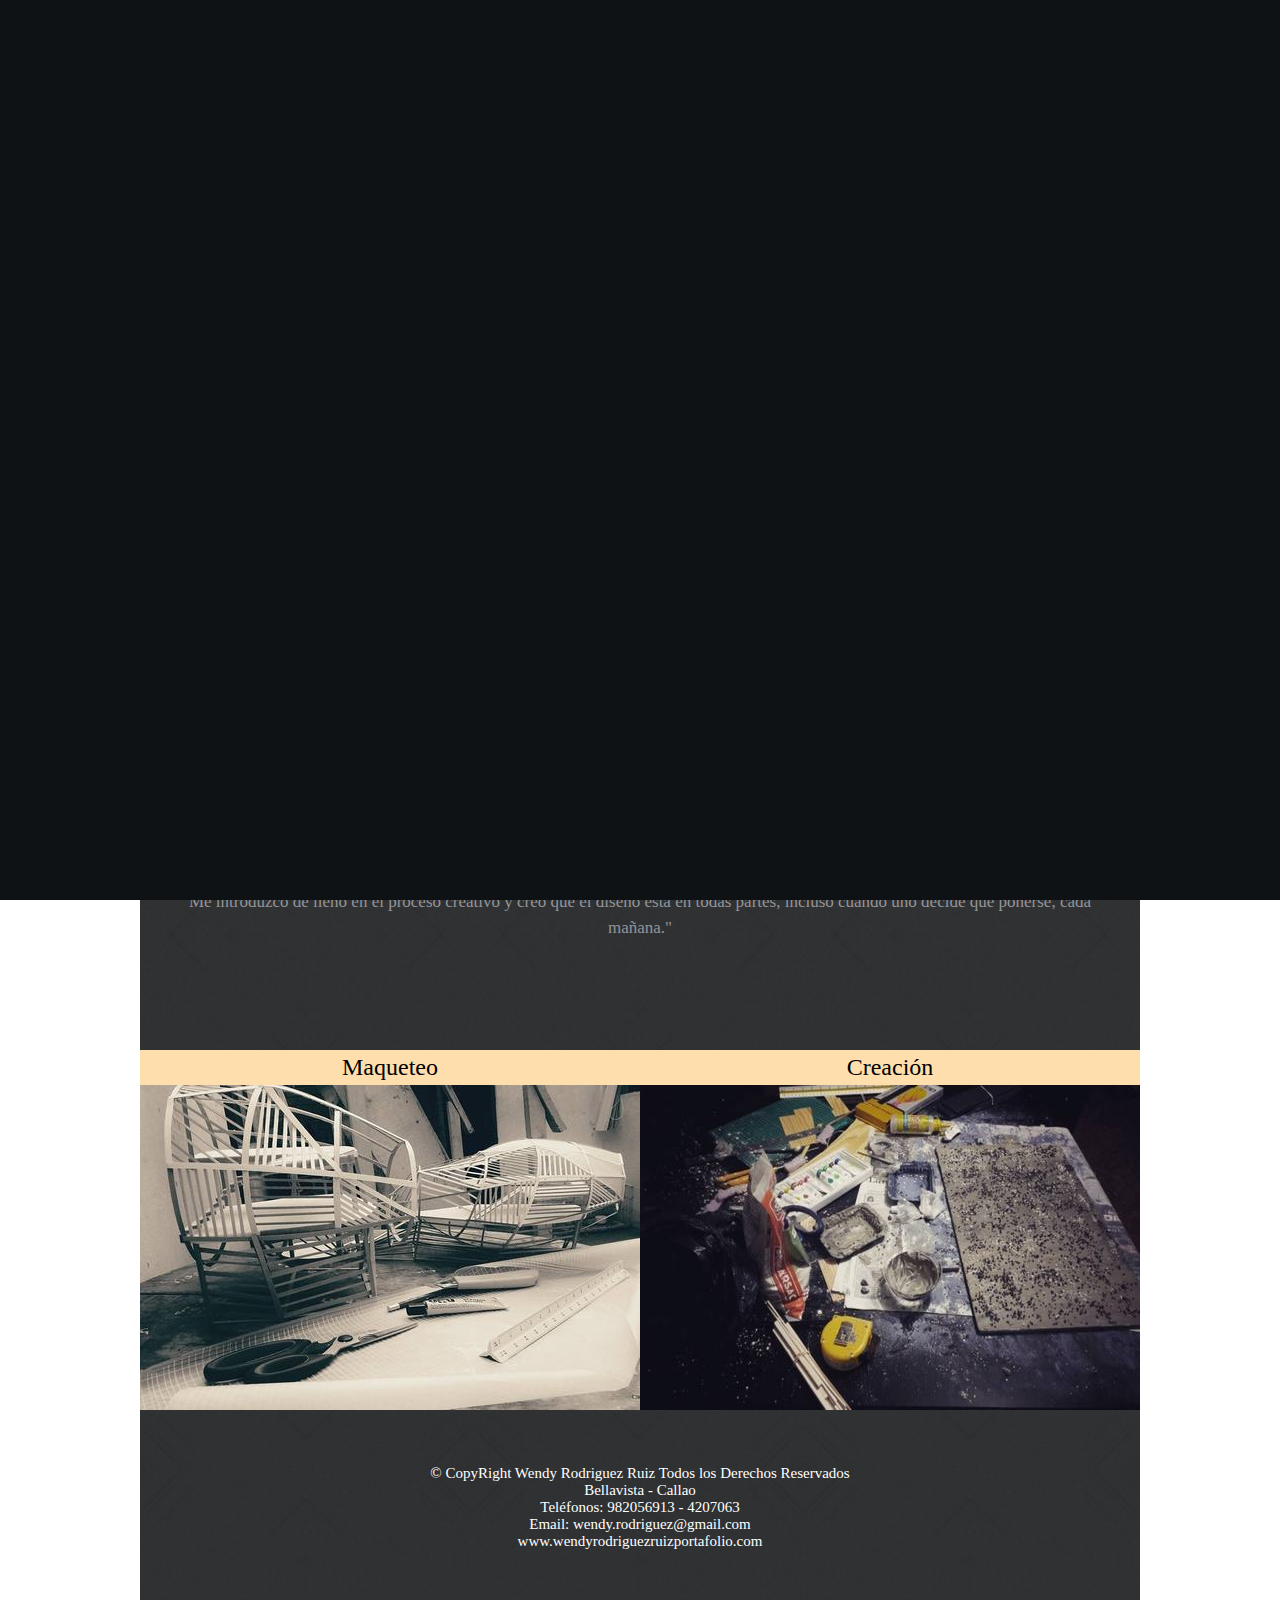
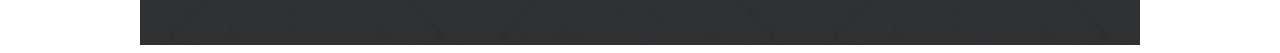
==== index.html @ 234aeab0 "vamos que podemos con la carga de la web" ====
<!DOCTYPE html>
<html>
<head>
	<title>Portafolio Wendy Rodríguez</title> <!-- Posicionamiento 1 -->
	<meta charset="utf-8"> <!-- Visionado correcto de la pagina -->
	<link rel="stylesheet" type="text/css" href="css/style.css"> <!-- Conexión con style.css -->
	<link rel="icon" href="images/jpg/design.ico" type="image/x-icon">
	<link rel="shortcut icon" href="images/jpg/design.ico" type="image/x-icon">

	<meta name="keyword" content="Wendy Rodríguez Ruiz Perú, Portafolio Wendy Rodríguez, Arquitectura de interiores Perú">
	<meta name="description" content="">
	<meta name=viewport content="width=device-width, initial-scale=1">  <!-- Optimización movil -->

	<!--+++++++++++++++++++ MENU HORIZONTAL ++++++++++++++-->
	<link rel="stylesheet" type="text/css" href="css/menu_style.css">
	<script type="text/javascript" src="js/jquery-latest.min.js"></script>
	<script type="text/javascript" src="js/script.js"></script>
	<!--+++++++++++++++++++ MENU HORIZONTAL ++++++++++++++-->

	<!-- BOTON ARRIBA HEAD--> <!--Siempre pegar antes de las anclas deslizantes / Esto genera el efecto-->
    <!--Su hoja de estilos es arriba.css-->
        <link rel="stylesheet" href="css/arriba.css">
        <!-- <script src="js/jquery-latest.min.js"></script> -->
        <script src="js/arriba.js"></script>
	<!-- BOTON ARRIBA HEAD-->

</head>


<body class= "class-body">

	 <div id="preloader"> 
        <div id="loader"></div>
   </div> 



	 <!-- BOTON ARRIBA BODY--><!--Esto crea el boton que veo-->
	<span class="ir-arriba icon-arrow-up2"><img src="images/png/up_arrow2.png"></span>
	<!-- BOTON ARRIBA BODY-->

	<header>
		
		<section id="logo">
			<img src="images/png/logo.png">
		</section>

	</header>

	<!-- +++++++++++++++++MENU HORIZONTAL +++++++++++++++-->
	<nav id="horizon-menu">

		<nav id="cssmenu">
			
			<ul>
				
				<li><a href="index.html">Home </a></li>
				<li><a href="#title">About me</a> <!-- Class has-sub para adicionar icono submenu -->
				<li><a href="arquitectura.html">Architecture</a></li>
				<li><a href="visual.html">Visual Merchandising</a></li>
				<li><a href="#foot">Contact</a></li>
				<!-- <li><a>Links</a></li> -->
			</ul>

		</nav>

	</nav>
	<!-- +++++++++++++++++MENU HORIZONTAL +++++++++++++++-->

	<!--+++++++++++++++++++++ BANNER +++++++++++++++++++++-->
	<section id="banner">
		<img src="images/jpg/picture1.jpg">
	</section>
	<!--+++++++++++++++++++++ BANNER +++++++++++++++++++++-->

	<!--+++++++++++++++++++ WEB CONTENT ++++++++++++++++++-->
	<section id="container">
		<section id="title"> Mensaje de Bienvenida!</section>
		<section id="text_1"> "La arquitectura es un estilo de vida. <br>
		Trasciende a la capacidad de observación, a la capacidad de soñar, literalmente, con tus proyectos; como suele sucederme.
		<br>
		Me introduzco de lleno en el proceso creativo y creo que el diseño está en todas partes, incluso cuando uno decide qué ponerse, cada mañana."
		</section>
	</section>

	<section id="container_2">

		<!-- ++++++++++++++++++++++++++++LEFT +++++++++++++++++++++++++-->
		<section id="left">
			<section id="title_2">Maqueteo
				
			</section>

			<section id="maqueta_img">
				<img src="images/jpg/picture2.jpg">
			</section>
			
		</section>
		<!-- ++++++++++++++++++++++++++++LEFT +++++++++++++++++++++++++-->

	
		<!-- ++++++++++++++++++++++++++++RIGHT +++++++++++++++++++++++++-->
		<section id="right">
			<section id="title_3">Creación
				
			</section>
			
			<section id="creacion_img">
				<img src="images/jpg/picture3.jpg">
			</section>

		</section>
		<!-- ++++++++++++++++++++++++++++RIGHT +++++++++++++++++++++++++-->

	</section>

	<!--+++++++++++++++++++ WEB CONTENT ++++++++++++++++++-->

	<footer id="foot">
		
		&copy; CopyRight  Wendy Rodriguez Ruiz  Todos los Derechos Reservados <br>
		Bellavista - Callao <br>
		Teléfonos: 982056913 - 4207063 <br>
		Email: wendy.rodriguez@gmail.com <br>
		www.wendyrodriguezruizportafolio.com <br>

	</footer>

<!-- Java Script
    ================================================== -->
    <script src="js/jquery-1.11.3.min.js"></script>
    <script src="js/main.js"></script>


</body>


</html>
---- css/style.css ----
@charset "utf-8";
/* CSS Document */

body{
	/*background: #036;*/ /*url(../images/jpg/patternbg.jpg) 0 0 repeat;*/
	background-image: url(../images/jpg/Old_intheNew.jpg);
	background-position: center;
	background-size: 100%;
	background-attachment: fixed;
}


/* ===================================================================
 * # preloader 
 * ------------------------------------------------------------------- */
#preloader {
  position: fixed;
  top: 0;
  left: 0;
  right: 0;
  bottom: 0;
  background: #0F1215;
  z-index: 9999999;
  height: 100%;
  width: 100%;
}

.no-js #preloader,
.oldie #preloader {
  display: none;
}

#loader {
  position: absolute;
  top: 50%;
  left: 50%;
  width: 50px;
  height: 50px;
  margin-left: -25px;
  margin-top: -25px;
  /*background-color: #fdc501;*/
  background-color: #F5F5F5;
  -webkit-animation: sk-rotateplane 1.2s infinite ease-in-out;
  animation: sk-rotateplane 1.2s infinite ease-in-out;
}

@-webkit-keyframes sk-rotateplane {
  0% {
    -webkit-transform: perspective(120px);
  }

  50% {
    -webkit-transform: perspective(120px) rotateY(180deg);
  }

  100% {
    -webkit-transform: perspective(120px) rotateY(180deg) rotateX(180deg);
  }

}

@keyframes sk-rotateplane {
  0% {
    -webkit-transform: perspective(120px) rotateX(0deg) rotateY(0deg);
    transform: perspective(120px) rotateX(0deg) rotateY(0deg);
  }

  50% {
    -webkit-transform: perspective(120px) rotateX(-180.1deg) rotateY(0deg);
    transform: perspective(120px) rotateX(-180.1deg) rotateY(0deg);
  }

  100% {
    -webkit-transform: perspective(120px) rotateX(-180deg) rotateY(-179.9deg);
    transform: perspective(120px) rotateX(-180deg) rotateY(-179.9deg);
  }

}
/* ------------------------------------------------------------------- */
/* ------------------------------------------------------------------- */



header{
	background: #2f3133 url(../images/jpg/patternbg.jpg) 0 0 repeat;
	max-width: 1000px;
	min-height: 175px;
	margin: 0 auto; /*corresponde margen externo y el atributo auto centra el bloque*/
}

#horizon-menu{
	background: #545658;
	max-width: 1000px;
	/*min-height: 77.600px;*/ /*Para que tome el tamaño del menu insertado*/
	margin: 0 auto;
}

#banner{
	background: #2f3133 url(../images/jpg/patternbg.jpg) 0 0 repeat;
	max-width: 1000px;
	/*min-height: 450px;*/ /*minimo de altura del bloque, si el contenido es mayor el bloque cede*/
	/*Cuando no hay altura y hay algo adentro de la caja, ésta toma la forma de la imagen*/
	margin: 0 auto; /*corresponde margen externo y el atributo auto centra el bloque*/
	animation: 1s bannerentry 1;	
}

#banner img{
	max-width: 100%; /*Porcentaje respecto al contenedor*/
	min-height: 100%;
}

#container{
	background: #2f3133 url(../images/jpg/patternbg.jpg) 0 0 repeat;
	max-width: 1000px;
	min-height: 350px;
	margin: 0 auto; /*corresponde margen externo y el atributo auto centra el bloque*/
}


#container_2{
	/*background: #C0C0C0;*/
	background: #2f3133 url(../images/jpg/patternbg.jpg) 0 0 repeat;
	max-width: 1000px;
	min-height: 350px;
	margin: 0 auto; /*corresponde margen externo y el atributo auto centra el bloque*/
}

#container_arqui{
	background: #ffffff;
	max-width: 1000px;
	min-height: 6500px;
	margin: 0 auto; /*corresponde margen externo y el atributo auto centra el bloque*/
	/*overflow: hidden;*/
}

#container_visual{
	background: #ffffff;
	max-width: 1000px;
	min-height: 2000px;
	margin: 0 auto; /*corresponde margen externo y el atributo auto centra el bloque*/
}

/*-----------------------------------------CLASSES----------------------------------------*/
/*.class-fade-in{
	animation: 1s fadein 1;
}*/


/*.class-image{
	max-width: 100%; 
	min-height: 100%; } /*Responsive para imagen, ambos son necesarios*/

/*-----------------------------------------CLASSES----------------------------------------*/

/*-------------------------------------------KEY FRAMES--------------------------------------*/
/*La animación del body se la metemos a nivel html con la clase: class-fade-in*/

/*@keyframes fadein{
	0%{
	opacity: 0;
}
}*/

/*La animación del logo se la metemos en su etiqueta #logo*/
@keyframes logoentry{
	0%{
		opacity: 0;
		transform: translateY(-200px);
}
	30%{
		transform: rotateY(180deg);
}
}
/*La animación del banner se la metemos en su etiqueta #banner*/
@keyframes bannerentry{
	0%{
	opacity: 0;
	transform: scale(0);
}
}
/*-------------------------------------------KEY FRAMES--------------------------------------*/


/*------------------------------------PANTALLA DE ESCRITORIO----------------------------------*/
@media screen and (min-width: 1200px)
{
	.class-body{
	animation: 1s fadein 1;
	}

	#logo{
	padding: 40px 0 0 0; /*Me jode la animación, es mejor aplicar text-align*/
	animation: 2s logoentry 1;
	text-align:center;
	/*float left; sirve para que el logo flote a la izquierda y la animación se vea bien*/
	}

	#logo img{  /*Aplicar responsive siempre a nivel de la imagen*/
	max-width:100%;  /*Porcentaje respecto al contenedor*/
	min-height:100%;
	}

	#title{
	padding: 45px 0 0 0;
	text-align: center;
	color: #ffffff;
    font-family: 'Georgia', serif;
    font-size: 36px;
    line-height: 38px;
    font-weight: normal;
   	margin-bottom: 24px;   	
	}

	#text_1{
	padding: 30px 42px 10px 42px;
	text-align: center;
	letter-spacing: 0;
    color: #939598;
    font-family: 'Georgia', serif;
    font-size: 17px;
    line-height: 26px;
    font-weight: normal;
	}

	#left{
	max-width: 500px;
	min-height: 250px;
	/*background: #AFEEEE;*/ /*Color celeste*/
	background: #FFDEAD;	/*Color melón*/
	color: #000000;
	font-family: 'Georgia', serif;
	font-size: 24px;
	font-weight: normal;
	margin: 0px 0 0 0px;
	/*padding: 0 0 0 0;*/
	text-align: center;
	float: left;
    line-height: 35px;
   	}

   	#maqueta_img{
   		max-width: 500px;
		height:  250px;
   		margin: 0px 0 0 0;
   	}

  	#right{
	max-width: 500px;
	min-height: 250px;
	background: #FFDEAD;
	color: #000000;
	font-family: 'Georgia', serif;
	font-size: 24px;
	font-weight: normal;
	margin: 0px 0px 0 0;
	/*padding: 10px 0 0px 0;*/
	text-align: center;
	float: right;
    line-height: 35px;
	}

	#creacion_img{
   	max-width: 500px;
	height:  250px;
   	margin: 0px 0 0 0;
   	}

	#title_arqui{
	background: #C0C0C0;
	padding: 10px 0 5px 0;
	text-align: center;
	color: #000000;
	font-family: 'Georgia', serif;
    font-size: 20px;
   /* line-height: 38px;*/
    font-weight: normal;
   	margin-bottom: 8px;   	
	}

	#text1_arqui{
	background: #ffffff;
	padding: 5px 100px 5px 100px;
	text-align: justify;
	letter-spacing: 0;
    color: #000000;
    font-family: 'Georgia', serif;
    font-size: 15px;
    line-height: 26px;
    font-weight: normal;
	}

	#img_arqui{
		text-align: center;
	}

	#img_arqui_2{
	width: 350px;
	height: 615px;
	float: left;
	margin: 0 0 20px 135px;
	}

	#img_arqui_3{
	width: 350px;
	height: 615px;
	float: right;
	margin: 70px 90px 20px 0;
	}

	#img_arqui_4{
	width: 320px;
	height: 320px;
	float: left;
	margin: 20px 0 0 170px;
	}

	#img_arqui_5{
	width: 350px;
	height: 320px;
	float: right;
	margin: 20px 90px 0 70px;
	}

	#img_arqui_6{
	width: 350px;
	height: 320px;
	float: left;
	margin: 5px 0 10px 90px;
	}

	#img_arqui_7{
	width: 350px;
	height: 320px;
	float: right;
	margin: 5px 130px 10px 0;
	}

	#img_arqui_8{
	width: 350px;
	height: 365px;
	float: left;
	margin: 5px 0 30px 170px;
	}

	#img_arqui_9{
	width: 350px;
	height: 365px;
	float: right;
	margin: 5px 70px 30px 0;
	}

	#img_arqui_10{
	width: 350px;
	height: 320px;
	float: left;
	margin: 5px 0 10px 90px;
	}

	#img_arqui_11{
	width: 350px;
	height: 320px;
	float: right;
	margin: 5px 130px 10px 0;
	}

	#img_arqui_12{
	width: 300px;
	height: 365px;
	float: left;
	margin: 5px 0 60px 150px;
	}

	#img_arqui_13{
	width: 350px;
	height: 320px;
	float: right;
	margin: 30px 180px 80px 0;
	}

	#img_arqui_14{
	text-align: center;
	}

	#img_arqui_14 img{
	text-align: center;
	padding: 0px 0 10px 0;
	}
	
	#foot{
	background: #2f3133 url(../images/jpg/patternbg.jpg) 0 0 repeat;
	max-width: 1000px;
	min-height: 180px;
	margin: 0 auto;
	padding: 65px 0 0 0;
	text-align: center; /*Esta propiedad centra textos e imagenes*/
	letter-spacing: 0;
    color: #FFF;
	font-family: 'Georgia', serif;
	font-size: 15px;
	font-weight: normal;	
}


}
/*------------------------------------PANTALLA DE ESCRITORIO----------------------------------*/



/*------------------------------------PANTALLA DE SMARTPHONE----------------------------------*/
@media screen and (max-width: 1200px)
{

	.class-body{
	margin: 0;
	/*animation: 1s fadein 1;*/
	}

	#logo{
	padding: 55px 0 0 0; /*Me jode la animación, es mejor aplicar text-align*/
	animation: 2s logoentry 1;
	text-align:center;
	/*float left; sirve para que el logo flote a la izquierda y la animación se vea bien*/
	}

	#logo img{  /*Aplicar responsive siempre a nivel de la imagen*/
	max-width: 100%;  /*Porcentaje respecto al contenedor*/
	min-height:100%;
	}

	#title{
	padding: 45px 0 0 0;
	text-align: center;
	color: #ffffff;
    font-family: 'Georgia', serif;
    font-size: 26px;
    line-height: 38px;
    font-weight: normal;
   	margin-bottom: 24px;   	 	
 	}

	#text_1{
	padding: 20px 42px 42px 42px;
	text-align: center;
	letter-spacing: 0;
    color: #939598;
    font-family: 'Georgia', serif;
    font-size: 12px;
    line-height: 26px;
    font-weight: normal;

}
 	#left{
 	max-width: 500px;
	min-height: 150px;
 	background: #FFDEAD;
	color: #000000;
	font-family: 'Georgia', serif;
	font-size: 8px;
	text-transform: uppercase;
	font-weight: normal;
	text-align: center;
	line-height: 15px;
	/*float:left;*/
	margin: 0 auto;
	zoom: 1.9;
	}

	#right{
	max-width: 500px;
	min-height: 150px;
	background: #FFDEAD;
	color: #000000;
	font-family: 'Georgia', serif;
	font-size: 8px;
	text-transform: uppercase;
	font-weight: normal;
	text-align: center;
    line-height: 15px;
    /*float: right;*/
    margin: 0 auto;
    zoom: 1.9;
	}

	
	#maqueta_img{
	background: #2f3133 url(../images/jpg/patternbg.jpg) 0 0 repeat;
	max-width: 500px;
	min-height:  150px;
	}

	#creacion_img{
	background: #2f3133 url(../images/jpg/patternbg.jpg) 0 0 repeat;
   	max-width: 500px;
	min-height:  150px;
   	}


	#maqueta_img img{
	max-width:100%; 
	min-height:100%;
	}

	
	#creacion_img img{
	max-width:100%;  
	min-height:100%;
	}

	#title_arqui{
	background: #C0C0C0;
	padding: 5px 0 0 0;
	text-align: center;
	color: #000000;
	font-family: 'Georgia', serif;
    font-size: 16px;
    /*line-height: 38px;*/
    font-weight: normal;
   	margin-bottom: 4px;   	
	}

	#text1_arqui{
	background:#ffffff;
	padding: 5px 25px 5px 25px;
	text-align: justify;
	letter-spacing: 0;
    color: #000000;
    font-family: 'Georgia', serif;
    font-size: 15px;
    line-height: 20px;
    font-weight: normal;
	}

	#img_arqui{
		text-align: center;
		padding: 0 25px 0 25px;
	}

	#img_arqui img{
	max-width:100%; 
	min-height:100%;
	}

	#img_arqui_2 {
	text-align: center;
	}

	#img_arqui_3 {
	text-align: center;
	}
	
	#img_arqui_2 img{
	max-width:65%; 
	min-height:65%;
	}

	#img_arqui_3 img{
	max-width:65%; 
	min-height:65%;
	}

	#img_arqui_4 {
	text-align: center;
	}

	#img_arqui_5 {
	text-align: center;
	}

	#img_arqui_4 img{
	max-width:100%; 
	min-height:100%;
	}

	#img_arqui_5 img{
	max-width:100%; 
	min-height:100%;
	}

	#img_arqui_6 {
	padding: 5px 0 20px 0;
	text-align: center;
	}

	#img_arqui_7 {
	padding: 0 0 5px 0;
	text-align: center;
	}

	#img_arqui_6 img{
	max-width:100%; 
	min-height:100%;
	}

	#img_arqui_7 img{
	max-width:100%; 
	min-height:100%;
	}

	#img_arqui_8 {
	text-align: center;
	padding: 0 0 20px 0;
	}

	#img_arqui_9 {
	text-align: center;
	padding: 0 0 20px 0;
	}

	#img_arqui_8 img{
	max-width:100%; 
	min-height:100%;
	}

	#img_arqui_9 img{
	max-width:100%; 
	min-height:100%;
	}

	#img_arqui_10 {
	padding: 5px 0 20px 0;
	text-align: center;
	}

	#img_arqui_11 {
	padding: 0 0 5px 0;
	text-align: center;
	}

	#img_arqui_10 img{
	max-width:75%; 
	min-height:75%;
	}

	#img_arqui_11 img{
	max-width:75%; 
	min-height:75%;
	}


	#img_arqui_12 {
	text-align: center;
	padding: 0 0 20px 0;
	}

	#img_arqui_13 {
	text-align: center;
	padding: 0 0 5px 15px;
	}

	#img_arqui_12 img{
	max-width:100%; 
	min-height:100%;
	}

	#img_arqui_13 img{
	max-width:100%; 
	min-height:100%;
	}

	#img_arqui_14 {
	text-align: center;
	/*padding: 0 0 5px 15px;*/
	}

	#img_arqui_14 img{
	max-width:90%; 
	min-height:90%;
	}

	#foot{
	background: #2f3133 url(../images/jpg/patternbg.jpg) 0 0 repeat;
	max-width: 1000px;
	min-height: 100px;
	margin: 0 auto;
	padding: 50px 0 0 0;
	text-align: center; /*Esta propiedad centra textos e imagenes*/
	letter-spacing: 0;
    color: #FFF;
	font-family: 'Georgia', serif;
	font-size: 12px;
	font-weight: normal;	
}

}
/*------------------------------------PANTALLA DE SMARTPHONE----------------------------------*/
---- css/menu_style.css ----
@import url(https://fonts.googleapis.com/css?family=Open+Sans:400,700);
#cssmenu,
#cssmenu ul,
#cssmenu ul li,
#cssmenu ul li a,
#cssmenu #menu-button {
  margin: 0;
  padding: 0 0 0 28px; /*Alinear el menu y los bloques*/
  border: 0;
  list-style: none;
  line-height: 1;
  display: block;
  position: relative;
  -webkit-box-sizing: border-box;
  -moz-box-sizing: border-box;
  box-sizing: border-box;
}
#cssmenu:after,
#cssmenu > ul:after {
  content: ".";
  display: block;
  clear: both;
  visibility: hidden;
  line-height: 0;
  height: 0;
}
#cssmenu #menu-button {
  display: none;
}


/* ------------------------------------------------CONTENEDOR DEL MENÚ-------------------------------------------*/
#cssmenu {
  z-index: 100;
  width: auto;
  font-family: 'Georgia', serif;
 /* font-family: 'Open Sans', Helvetica, sans-serif;*/
  /*AQUI SE CAMBIA EL COLOR DE FONDO*/
  /*background: #A9A9A9;*/
  background: #545658;
}
/* ------------------------------------------------CONTENEDOR DEL MENÚ-------------------------------------------*/



#cssmenu > ul {
  background: url('images/bg.png');
  box-shadow: inset 0 -3px 0 rgba(0, 0, 0, 0.05);
}
#cssmenu.align-right > ul > li {
  float: right;
}
#cssmenu > ul > li {
  float: left;
  display: inline-block;
 /* padding: 0 5px 0 0;*/
/*  margin: 0 0 0 10px;*/
  position: relative;
  zoom: 1;
  background: url(../images/png/bullet1.png) no-repeat left center; /*Inserto elemento separador*/
}
#cssmenu.align-center > ul {
  float: none;
  text-align: center;
  font-size: 0;
}
#cssmenu.align-center > ul > li {
  float: none;
}
#cssmenu.align-center ul ul {
  text-align: left;
}


/*--------------------------------------AQUI SE MODIFICA CADA ITEM DEL MENU--------------------------------------*/
#cssmenu > ul > li > a {
  padding: 18px 35px 21px 0px; /*MARGEN INTERNO*/ /*SIRVE PARA CUADRAR TODOS LOS BLOQUES DEL MENU*/
  border-right: 1px solid rgba(80, 80, 80, 0.12);

  text-decoration: none;
  text-transform: lowercase;
  color: #ffffff; 
  /*font-family: 'Georgia', serif;*/
  font-size: 22px;
  line-height: 24px;
  font-weight: 180;
  background: transparent;
  border: none; /*elimino el borde*/
  border-radius: 0;
  text-shadow: 1px 1px 2px #333639;


  letter-spacing: 1px;
  /*text-transform: uppercase;*/
  
}
/*--------------------------------------AQUI SE MODIFICA CADA ITEM DEL MENU--------------------------------------*/


/* -------------------------------------CUANDO PONEMOS EL PUNTERO ENCIMA ----------------------------------------*/
#cssmenu > ul > li:hover > a,
#cssmenu > ul > li > a:hover,
#cssmenu > ul > li.active > a {
  color: #ffcbd2; /* COLOR DE FUENTE */
  /*background: #32a9c3;*/ /* COLOR DE FONDO */
  /*background: rgba(0, 0, 0, 0.1);*/
}
/* -------------------------------------CUANDO PONEMOS EL PUNTERO ENCIMA ----------------------------------------*/






#cssmenu > ul > li.has-sub > a {
  padding-right: 45px;
}


/*---------------------------------------------CLASE HAS SUB------------------------------------------------*/
#cssmenu > ul > li.has-sub > a::after {
  content: "";
  position: absolute;
  width: 0;
  height: 0;
  border: 6px solid transparent;
  border-top-color: #036; /*AQUI SE CAMBIA EL COLOR DEL TRIANGULITO*/
  right: 17px;
  top: 22px;
}
/*---------------------------------------------CLASE HAS SUB------------------------------------------------*/


#cssmenu > ul > li.has-sub.active > a::after,
#cssmenu > ul > li.has-sub:hover > a {
  border-top-color: #ffffff;
}
#cssmenu ul ul {
  position: absolute;
  left: -9999px;
  top: 60px;
  z-index: 9999;
  padding-top: 6px;
  font-size: 13px;
  opacity: 0;
  -webkit-transition: top 0.2s ease, opacity 0.2s ease-in;
  -moz-transition: top 0.2s ease, opacity 0.2s ease-in;
  -ms-transition: top 0.2s ease, opacity 0.2s ease-in;
  -o-transition: top 0.2s ease, opacity 0.2s ease-in;
  transition: top 0.2s ease, opacity 0.2s ease-in;
}
#cssmenu.align-right ul ul {
  text-align: right;
}
#cssmenu > ul > li > ul::after {
  content: "";
  position: absolute;
  width: 0;
  height: 0;
  border: 5px solid transparent;
  border-bottom-color: #ffffff;
  top: -4px;
  left: 20px;
}
#cssmenu.align-right > ul > li > ul::after {
  left: auto;
  right: 20px;
}
#cssmenu ul ul ul::after {
  content: "";
  position: absolute;
  width: 0;
  height: 0;
  border: 5px solid transparent;
  border-right-color: #ffffff;
  top: 11px;
  left: -4px;
}
#cssmenu.align-right ul ul ul::after {
  border-right-color: transparent;
  border-left-color: #ffffff;
  left: auto;
  right: -4px;
}
#cssmenu > ul > li > ul {
  top: 120px;
}
#cssmenu > ul > li:hover > ul {
  top: 52px;
  left: 0;
  opacity: 1;
}
#cssmenu.align-right > ul > li:hover > ul {
  left: auto;
  right: 0;
}
#cssmenu ul ul ul {
  padding-top: 0;
  padding-left: 6px;
}
#cssmenu.align-right ul ul ul {
  padding-right: 6px;
}
#cssmenu ul ul > li:hover > ul {
  left: 180px;
  top: 0;
  opacity: 1;
}
#cssmenu.align-right ul ul > li:hover > ul {
  left: auto;
  right: 100%;
  opacity: 1;
}




/*----------------------------AQUI SE CAMBIA DEL COLOR DE FONDO DEL DESPLEGABLE--------------------------*/
#cssmenu ul ul li a {
  text-decoration: none;
  font-weight: 400;
  padding: 11px 25px;
  width: 180px;
  color: #036; /* COLOR DE FUENTE */
  /* COLOR DE FONDO */
/* Permalink - use to edit and share this gradient: http://colorzilla.com/gradient-editor/#6db3f2+0,54a3ee+50,3690f0+51,1e69de+100;Blue+Gloss+%233 */
background: rgb(109,179,242); /* Old browsers */
background: -moz-linear-gradient(top, rgba(109,179,242,1) 0%, rgba(84,163,238,1) 50%, rgba(54,144,240,1) 51%, rgba(30,105,222,1) 100%); /* FF3.6-15 */
background: -webkit-linear-gradient(top, rgba(109,179,242,1) 0%,rgba(84,163,238,1) 50%,rgba(54,144,240,1) 51%,rgba(30,105,222,1) 100%); /* Chrome10-25,Safari5.1-6 */
background: linear-gradient(to bottom, rgba(109,179,242,1) 0%,rgba(84,163,238,1) 50%,rgba(54,144,240,1) 51%,rgba(30,105,222,1) 100%); /* W3C, IE10+, FF16+, Chrome26+, Opera12+, Safari7+ */
filter: progid:DXImageTransform.Microsoft.gradient( startColorstr='#6db3f2', endColorstr='#1e69de',GradientType=0 ); /* IE6-9 */

  box-shadow: 0 2px 2px rgba(0, 0, 0, 0.1), 1px 1px 1px rgba(0, 0, 0, 0.1), -1px 1px 1px rgba(0, 0, 0, 0.1);
}
/*----------------------------AQUI SE CAMBIA DEL COLOR DE FONDO DEL DESPLEGABLE--------------------------*/


/*-----------------------CUANDO PONEMOS EL PUNTERO ENCIMA DEL DESPLEGABLE---------------------------*/
#cssmenu ul ul li:hover > a,
#cssmenu ul ul li.active > a {
  color: #FFF; /*AZUL*/ /*COLOR DE FUENTE*/
}
/*-----------------------CUANDO PONEMOS EL PUNTERO ENCIMA DEL DESPLEGABLE---------------------------*/


#cssmenu ul ul li:first-child > a {
  border-top-left-radius: 3px;
  border-top-right-radius: 3px;
}
#cssmenu ul ul li:last-child > a {
  border-bottom-left-radius: 3px;
  border-bottom-right-radius: 3px;
}
#cssmenu > ul > li > ul::after {
  position: absolute;
  display: block;
}
#cssmenu ul ul li.has-sub > a::after {
  content: "";
  position: absolute;
  width: 0;
  height: 0;
  border: 4px solid transparent;
  border-left-color: #777777;
  right: 17px;
  top: 14px;
}
#cssmenu.align-right ul ul li.has-sub > a::after {
  border-left-color: transparent;
  border-right-color: #777777;
  right: auto;
  left: 17px;
}
#cssmenu ul ul li.has-sub.active > a::after,
#cssmenu ul ul li.has-sub:hover > a::after {
  border-left-color: #333333;
}
#cssmenu.align-right ul ul li.has-sub.active > a::after,
#cssmenu.align-right ul ul li.has-sub:hover > a::after {
  border-right-color: #333333;
  border-left-color: transparent;
}
@media all and (max-width: 800px), only screen and (-webkit-min-device-pixel-ratio: 2) and (max-width: 1024px), only screen and (min--moz-device-pixel-ratio: 2) and (max-width: 1024px), only screen and (-o-min-device-pixel-ratio: 2/1) and (max-width: 1024px), only screen and (min-device-pixel-ratio: 2) and (max-width: 1024px), only screen and (min-resolution: 192dpi) and (max-width: 1024px), only screen and (min-resolution: 2dppx) and (max-width: 1024px) {
 
 
/* CONTENEDOR DE MENU PARA CELULARES */ 
  #cssmenu {
    /*background: #000080;*/ /*Fondo Azul*/
    background: #545658;
  }
/* CONTENEDOR DE MENU PARA CELULARES */ 
  
  #cssmenu > ul {
    display: none;
  }
  #cssmenu > ul.open {
    display: block;
    border-top: 1px solid rgba(0, 0, 0, 0.1);
  }
  #cssmenu.align-right > ul {
    float: none;
  }
  #cssmenu.align-center > ul {
    text-align: left;
  }
  #cssmenu > ul > li,
  #cssmenu.align-right > ul > li {
    float: none;
    display: block;
  }
  #cssmenu > ul > li > a {
    padding: 18px 25px 18px 25px;
    border-right: 0;
  }
  #cssmenu > ul > li:hover > a,
  #cssmenu > ul > li.active > a {
    
  background: rgba(0, 0, 0, 0.1); /*background del fondo del menu en formato smarphone*/
  }
  
  
  
  /* ----------------AQUI SE CAMBIA EL COLOR DE TEXTO MENU--------------------- Y*/
  #cssmenu #menu-button {
    display: block;
    text-decoration: none;
    font-size: 13px;
    /*font-family: 'Georgia', serif;*/ /*Es el tipo de fuente por Default*/
    font-weight: 700;
    color: #FFFFFF;
    padding: 18px 25px 18px 25px;
    text-transform: uppercase;
    letter-spacing: 1px;
    background: url(..images/png/bg.png);
    cursor: pointer;
  }
  /* ----------------AQUI SE CAMBIA EL COLOR DE TEXTO MENU--------------------- Y*/
  
  #cssmenu ul ul,
  #cssmenu ul li:hover > ul,
  #cssmenu > ul > li > ul,
  #cssmenu ul ul ul,
  #cssmenu ul ul li:hover > ul,
  #cssmenu.align-right ul ul,
  #cssmenu.align-right ul li:hover > ul,
  #cssmenu.align-right > ul > li > ul,
  #cssmenu.align-right ul ul ul,
  #cssmenu.align-right ul ul li:hover > ul {
    left: 0;
    right: auto;
    top: auto;
    opacity: 1;
    width: 100%;
    padding: 0;
    position: relative;
    text-align: left;
  }
  #cssmenu ul ul li {
    width: 100%;
  }
  #cssmenu ul ul li a {
    width: 100%;
    box-shadow: none;
    padding-left: 35px;
  }
  #cssmenu ul ul ul li a {
    padding-left: 45px;
  }
  #cssmenu ul ul li:first-child > a,
  #cssmenu ul ul li:last-child > a {
    border-radius: 0;
  }
  
  
   /*---------------------------------------AQUI SE CAMBIAN LAS 3 RAYITAS-------------------------------- */
    #cssmenu #menu-button::after {
    display: block;
    -webkit-box-sizing: content-box;
    -moz-box-sizing: content-box;
    box-sizing: content-box;
    content: '';
    position: absolute;
    height: 3px;
    width: 22px;
    border-top: 2px solid #FFFFFF; /*RAYITA SUPERIOR*/
    border-bottom: 2px solid #FFFFFF; /*RAYITA DEL CENTRO*/
    right: 25px;
    top: 18px;
  }
  #cssmenu #menu-button::before {
    display: block;
    content: '';
    position: absolute;
    height: 3px;
    width: 22px;
    border-top: 2px solid #FFFFFF; /*RAYITA INFERIOR*/
    right: 25px;
    top: 28px;
  }
  /*----------------------------------AQUI SE CAMBIAN LAS 3 RAYITAS ---------------------------------------*/
   
  
  #cssmenu > ul > li.has-sub > a::after,
  #cssmenu ul ul li.has-sub > a::after {
    display: none;
  }
}
---- css/arriba.css ----
@charset "utf-8";
/* CSS Document */

.ir-arriba {
	display: inline-block;
	color: #fff;
	position: fixed;
	font-size: 28px;
	bottom: 20px;
	right: 20px;
	display: none;
	cursor: pointer;
	/*background-color: #21578E;
	padding-top: 12px;
	padding-right: 30px;
	padding-bottom: 12px;
	padding-left: 30px;*/
	border-radius: 50%;
}
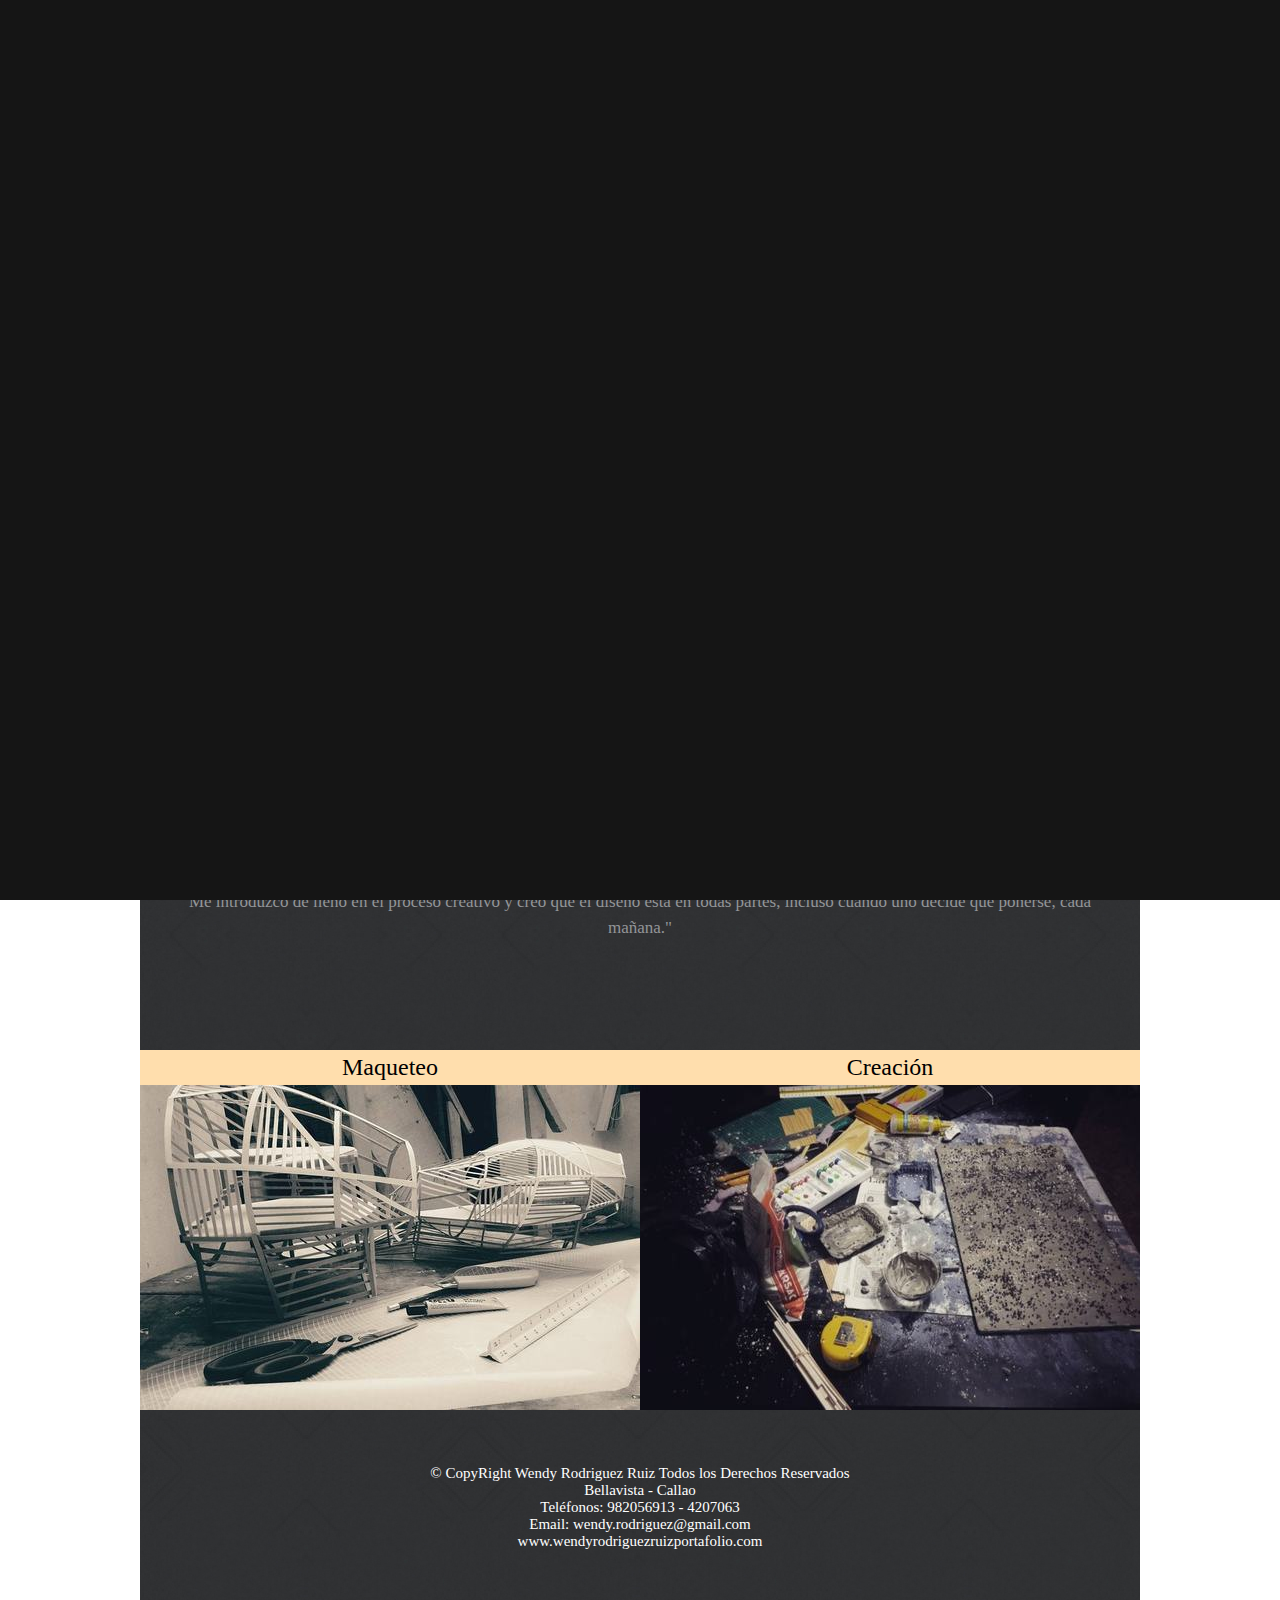
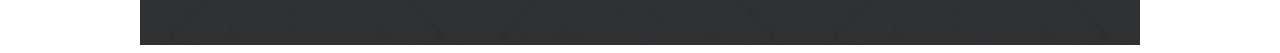
==== commit 489c628e: "Esta es la vencida" ====
--- a/index.html
+++ b/index.html
@@ -13,7 +13,7 @@
 
 	<!--+++++++++++++++++++ MENU HORIZONTAL ++++++++++++++-->
 	<link rel="stylesheet" type="text/css" href="css/menu_style.css">
-	<script type="text/javascript" src="js/jquery-latest.min.js"></script>
+	<!-- <script type="text/javascript" src="js/jquery-latest.min.js"></script> -->
 	<script type="text/javascript" src="js/script.js"></script>
 	<!--+++++++++++++++++++ MENU HORIZONTAL ++++++++++++++-->
 
@@ -128,9 +128,9 @@
 
 <!-- Java Script
     ================================================== -->
-    <script src="js/jquery-1.11.3.min.js"></script>
-    <script src="js/main.js"></script>
-
+   <script src="js/jquery-2.1.3.min.js"></script>
+   <!-- <script src="js/plugins.js"></script> -->
+   <script src="js/main.js"></script>
 
 </body>
 
--- a/css/style.css
+++ b/css/style.css
@@ -13,69 +13,65 @@
 /* ===================================================================
  * # preloader 
  * ------------------------------------------------------------------- */
+
 #preloader {
-  position: fixed;
-  top: 0;
-  left: 0;
-  right: 0;
-  bottom: 0;
-  background: #0F1215;
-  z-index: 9999999;
-  height: 100%;
-  width: 100%;
-}
-
-.no-js #preloader,
-.oldie #preloader {
-  display: none;
-}
-
+	position: fixed;
+	top: 0;
+	left: 0;
+	right: 0;
+	bottom: 0;
+	background: #151515;
+	z-index: 800;
+	height: 100%;
+	width: 100%;
+}
+.no-js #preloader, .oldie #preloader {
+	display: none;
+}
 #loader {
-  position: absolute;
-  top: 50%;
-  left: 50%;
-  width: 50px;
-  height: 50px;
-  margin-left: -25px;
-  margin-top: -25px;
-  /*background-color: #fdc501;*/
-  background-color: #F5F5F5;
-  -webkit-animation: sk-rotateplane 1.2s infinite ease-in-out;
-  animation: sk-rotateplane 1.2s infinite ease-in-out;
-}
-
-@-webkit-keyframes sk-rotateplane {
-  0% {
-    -webkit-transform: perspective(120px);
-  }
-
-  50% {
-    -webkit-transform: perspective(120px) rotateY(180deg);
-  }
-
-  100% {
-    -webkit-transform: perspective(120px) rotateY(180deg) rotateX(180deg);
-  }
-
-}
-
-@keyframes sk-rotateplane {
-  0% {
-    -webkit-transform: perspective(120px) rotateX(0deg) rotateY(0deg);
-    transform: perspective(120px) rotateX(0deg) rotateY(0deg);
-  }
-
-  50% {
-    -webkit-transform: perspective(120px) rotateX(-180.1deg) rotateY(0deg);
-    transform: perspective(120px) rotateX(-180.1deg) rotateY(0deg);
-  }
-
-  100% {
-    -webkit-transform: perspective(120px) rotateX(-180deg) rotateY(-179.9deg);
-    transform: perspective(120px) rotateX(-180deg) rotateY(-179.9deg);
-  }
-
-}
+	position: absolute;
+	left: 50%;
+	top: 50%;
+	width: 60px;
+	height: 60px;
+	margin: -30px 0 0 -30px;
+	padding: 0;
+}
+#loader:before {
+	content: "";
+	border-top: 11px solid rgba(255, 255, 255, 0.1);
+	border-right: 11px solid rgba(255, 255, 255, 0.1);
+	border-bottom: 11px solid rgba(255, 255, 255, 0.1);
+	border-left: 11px solid #F5F5F5;
+	-webkit-animation: load 1.1s infinite linear;
+	animation: load 1.1s infinite linear;
+	display: block;
+	border-radius: 50%;
+	width: 40px;
+	height: 40px;
+}
+@-webkit-keyframes load {
+	0% {
+		-webkit-transform: rotate(0deg);
+		transform: rotate(0deg);
+	}
+	100% {
+		-webkit-transform: rotate(360deg);
+		transform: rotate(360deg);
+	}
+}
+@keyframes load {
+	0% {
+		-webkit-transform: rotate(0deg);
+		transform: rotate(0deg);
+	}
+	100% {
+		-webkit-transform: rotate(360deg);
+		transform: rotate(360deg);
+	}
+}
+
+
 /* ------------------------------------------------------------------- */
 /* ------------------------------------------------------------------- */
 
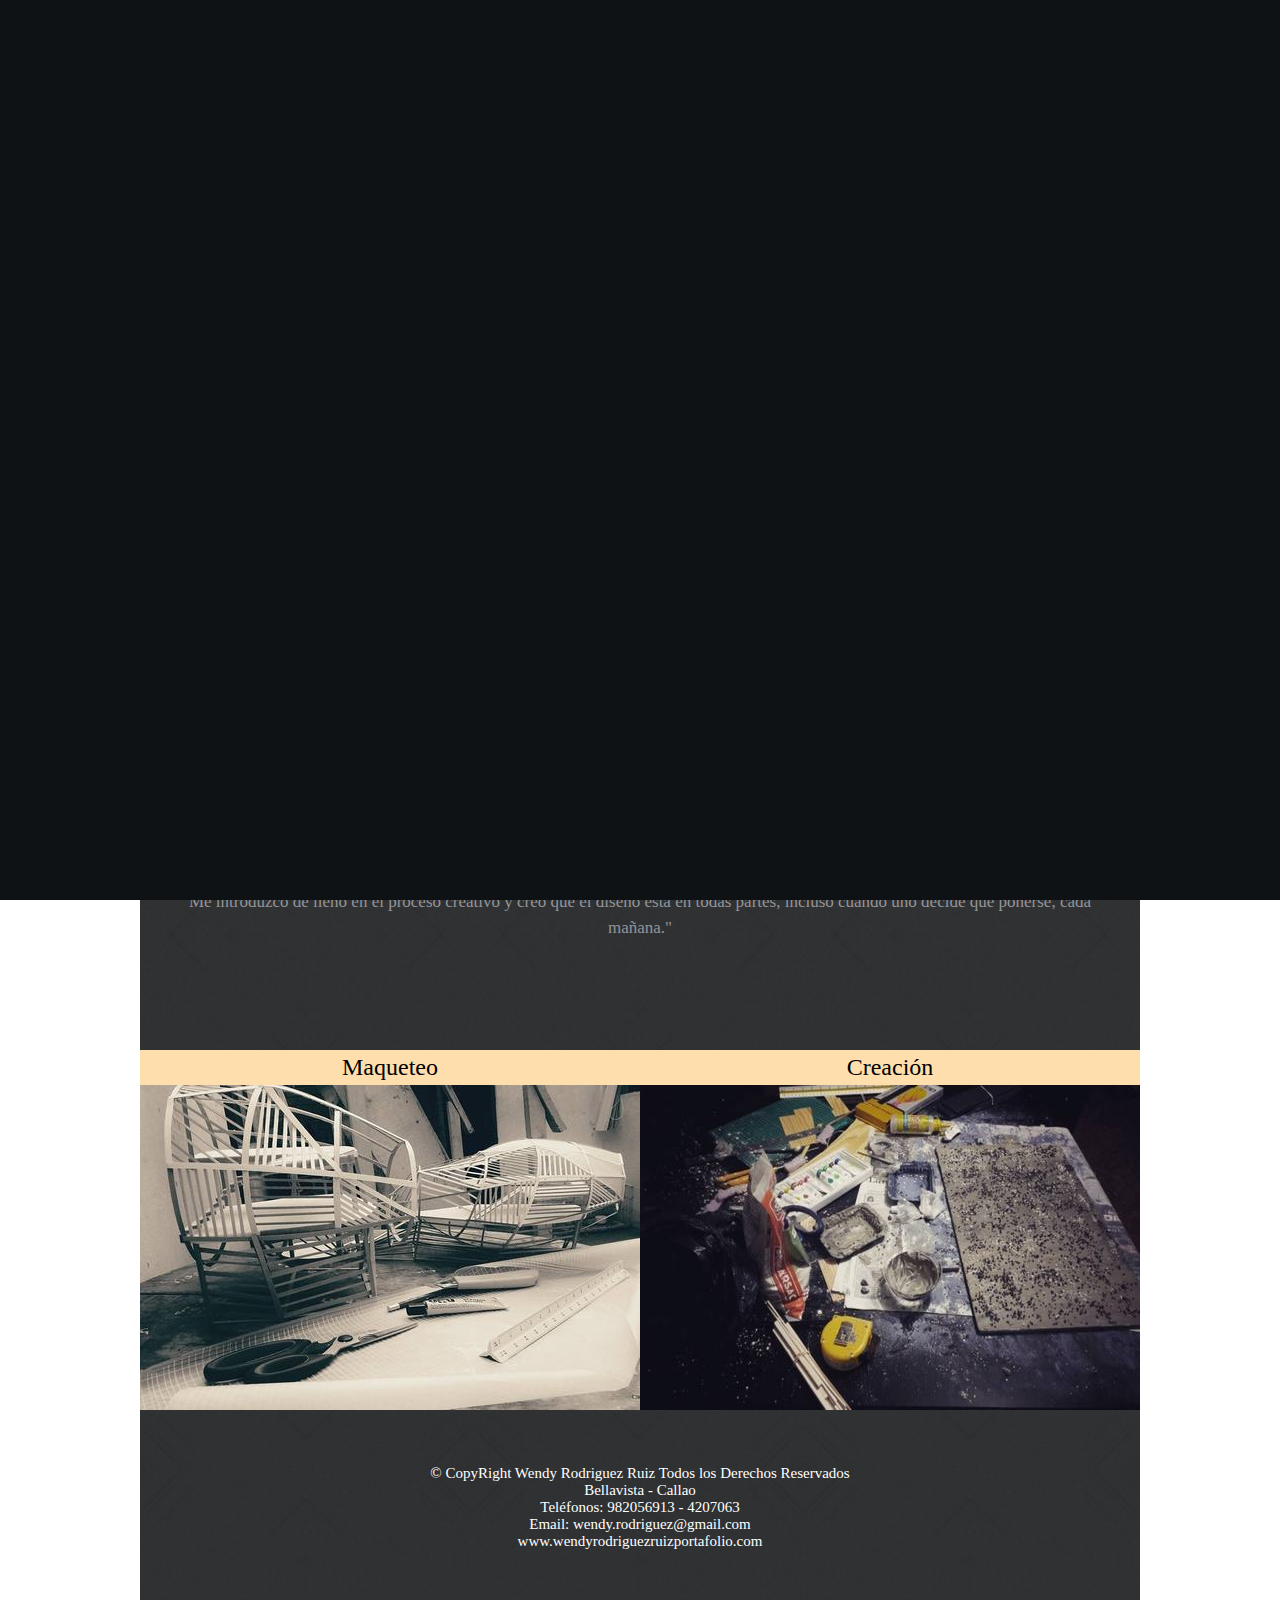
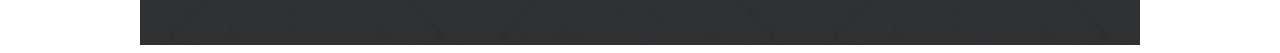
==== commit 9787aa7b: "Vamos Carajogit add -A" ====
--- a/index.html
+++ b/index.html
@@ -31,7 +31,7 @@
 
 	 <div id="preloader"> 
         <div id="loader"></div>
-   </div> 
+     </div> 
 
 
 
@@ -129,7 +129,6 @@
 <!-- Java Script
     ================================================== -->
    <script src="js/jquery-2.1.3.min.js"></script>
-   <!-- <script src="js/plugins.js"></script> -->
    <script src="js/main.js"></script>
 
 </body>
--- a/css/style.css
+++ b/css/style.css
@@ -20,57 +20,62 @@
 	left: 0;
 	right: 0;
 	bottom: 0;
-	background: #151515;
-	z-index: 800;
+	background: #0F1215;
+	z-index: 9999999;
 	height: 100%;
 	width: 100%;
 }
-.no-js #preloader, .oldie #preloader {
+
+.no-js #preloader,
+.oldie #preloader {
 	display: none;
 }
+
 #loader {
 	position: absolute;
+	top: 50%;
 	left: 50%;
-	top: 50%;
-	width: 60px;
-	height: 60px;
-	margin: -30px 0 0 -30px;
-	padding: 0;
-}
-#loader:before {
-	content: "";
-	border-top: 11px solid rgba(255, 255, 255, 0.1);
-	border-right: 11px solid rgba(255, 255, 255, 0.1);
-	border-bottom: 11px solid rgba(255, 255, 255, 0.1);
-	border-left: 11px solid #F5F5F5;
-	-webkit-animation: load 1.1s infinite linear;
-	animation: load 1.1s infinite linear;
-	display: block;
-	border-radius: 50%;
-	width: 40px;
-	height: 40px;
-}
-@-webkit-keyframes load {
+	width: 50px;
+	height: 50px;
+	margin-left: -25px;
+	margin-top: -25px;
+	background-color: #F5F5F5;
+	-webkit-animation: sk-rotateplane 1.2s infinite ease-in-out;
+	animation: sk-rotateplane 1.2s infinite ease-in-out;
+}
+
+@-webkit-keyframes sk-rotateplane {
 	0% {
-		-webkit-transform: rotate(0deg);
-		transform: rotate(0deg);
-	}
+		-webkit-transform: perspective(120px);
+	}
+
+	50% {
+		-webkit-transform: perspective(120px) rotateY(180deg);
+	}
+
 	100% {
-		-webkit-transform: rotate(360deg);
-		transform: rotate(360deg);
-	}
-}
-@keyframes load {
+		-webkit-transform: perspective(120px) rotateY(180deg) rotateX(180deg);
+	}
+
+}
+
+@keyframes sk-rotateplane {
 	0% {
-		-webkit-transform: rotate(0deg);
-		transform: rotate(0deg);
-	}
+		-webkit-transform: perspective(120px) rotateX(0deg) rotateY(0deg);
+		transform: perspective(120px) rotateX(0deg) rotateY(0deg);
+	}
+
+	50% {
+		-webkit-transform: perspective(120px) rotateX(-180.1deg) rotateY(0deg);
+		transform: perspective(120px) rotateX(-180.1deg) rotateY(0deg);
+	}
+
 	100% {
-		-webkit-transform: rotate(360deg);
-		transform: rotate(360deg);
-	}
-}
-
+		-webkit-transform: perspective(120px) rotateX(-180deg) rotateY(-179.9deg);
+		transform: perspective(120px) rotateX(-180deg) rotateY(-179.9deg);
+	}
+
+}
 
 /* ------------------------------------------------------------------- */
 /* ------------------------------------------------------------------- */
@@ -97,7 +102,7 @@
 	/*min-height: 450px;*/ /*minimo de altura del bloque, si el contenido es mayor el bloque cede*/
 	/*Cuando no hay altura y hay algo adentro de la caja, ésta toma la forma de la imagen*/
 	margin: 0 auto; /*corresponde margen externo y el atributo auto centra el bloque*/
-	animation: 1s bannerentry 1;	
+	animation: 2s bannerentry 1;	
 }
 
 #banner img{
@@ -158,28 +163,39 @@
 }*/
 
 /*La animación del logo se la metemos en su etiqueta #logo*/
-@keyframes logoentry{
-	0%{
-		opacity: 0;
-		transform: translateY(-200px);
-}
-	30%{
-		transform: rotateY(180deg);
-}
-}
-/*La animación del banner se la metemos en su etiqueta #banner*/
-@keyframes bannerentry{
-	0%{
-	opacity: 0;
-	transform: scale(0);
-}
-}
+
+
 /*-------------------------------------------KEY FRAMES--------------------------------------*/
 
 
 /*------------------------------------PANTALLA DE ESCRITORIO----------------------------------*/
 @media screen and (min-width: 1200px)
 {
+
+
+
+	@keyframes logoentry{
+		0%{
+			opacity: 0;
+			transform: translateY(-200px);
+	}
+		30%{
+			transform: rotateY(180deg);
+	}
+	}
+
+	/*La animación del banner se la metemos en su etiqueta #banner*/
+	@keyframes bannerentry{
+		0%{
+		opacity: 0;
+		transform: scale(0);
+	}
+	}
+
+
+
+
+
 	.class-body{
 	animation: 1s fadein 1;
 	}
